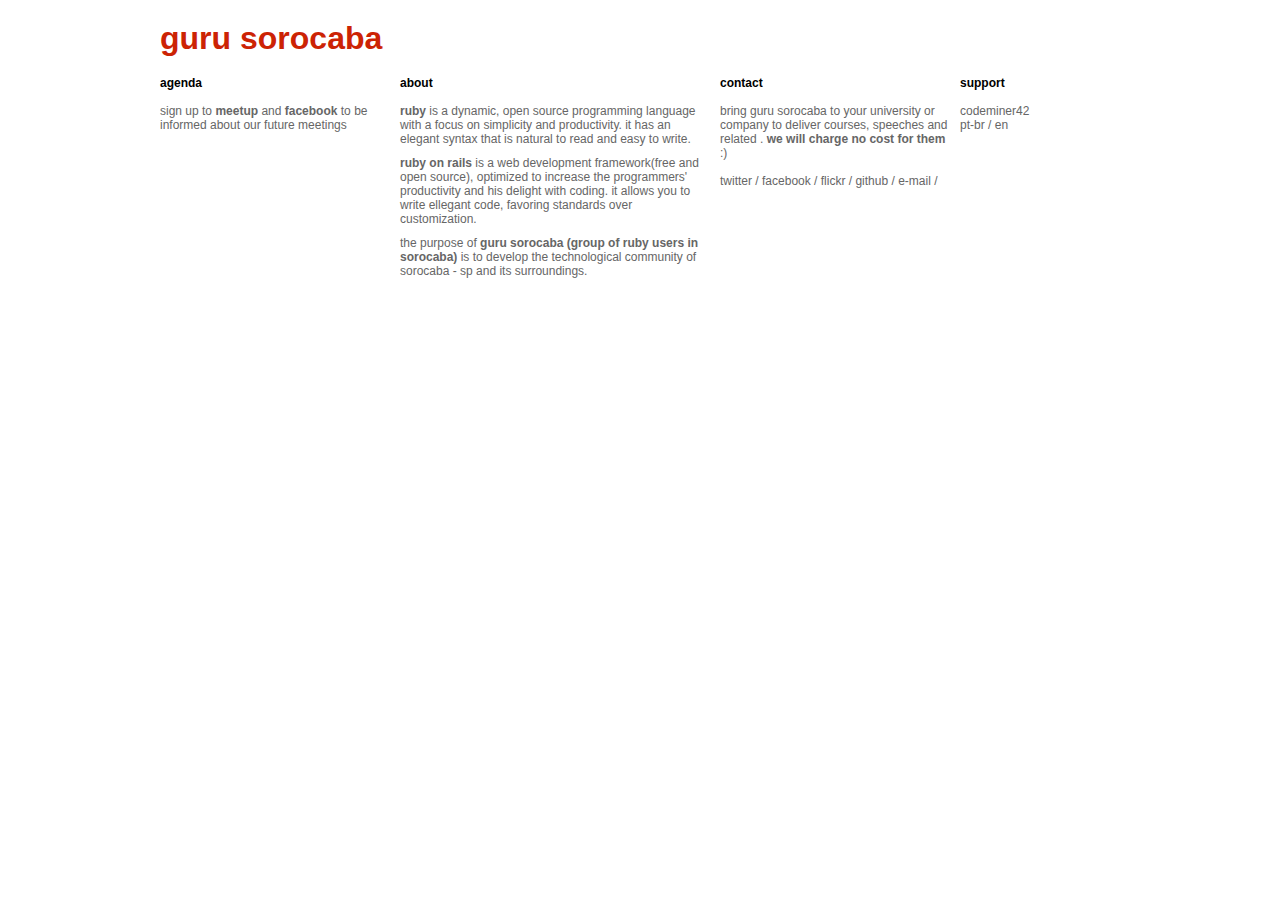
==== en.html @ 77f2997e "Added link for translation in english" ====
<!DOCTYPE html>
<html>
<head>
  <title>guru sorocaba</title>
  <link href="css/style.css" media="screen" rel="stylesheet" type="text/css" />
  <meta charset="utf-8"/>
  <meta content="authenticity_token" name="csrf-param" />
  <meta content="VZylPPbTDJaIRNPTKGpxU+utCsZSyweTU2c6LiX/bLU=" name="csrf-token" />
</head>
<body>
  <div id="header">
    <div class="container">
      <h1><a href="/">guru sorocaba</a></h1>
    </div>
  </div>
  <div id="content">
    <div class="container">
      <div class="grid_3 alpha section">
        <p class="title">agenda</p>
        <div class="agenda">Sign up to <a href="https://www.meetup.com/GURU-Sorocaba" rel="nofollow" target="_blank"><strong>meetup</strong></a> and <a href="https://www.facebook.com/GURUSorocaba" rel="nofollow" target="_blank"><strong>facebook</strong> to be informed about our future meetings</a></div>
      </div>

      <div class="grid_4 section">
        <p class="title">about</p>
        <div class="about">
          <p>
            <strong>ruby</strong> is a dynamic, open source programming language with a focus on simplicity and productivity. It has an elegant syntax that is natural to read and easy to write.
          </p>
          <p>
            <strong>ruby on rails</strong> is a web development framework(free and open source), optimized to increase the programmers' productivity and his delight with coding. It allows you to write ellegant code, favoring standards over customization.
          </p>
          <p>
            The purpose of <strong>guru sorocaba (group of ruby users in Sorocaba)</strong> is to develop the technological community of Sorocaba - SP and its surroundings.
          </p>
        </div>
      </div>

      <div class="grid_3 section">
        <p class="title">contact</p>
        <p>
          Bring guru sorocaba to your university or company to deliver courses, speeches and related . <strong>We will charge no cost for them</strong> :)
          <br /><br />
        </p>
        <p class="slash">
          <a href="http://twitter.com/gurusorocaba" rel="nofollow" target="_blank">twitter</a>
          <a href="http://www.facebook.com/groups/gurusorocaba" rel="nofollow" target="_blank">facebook</a>
          <a href="http://www.flickr.com/photos/gurusorocaba" rel="nofollow" target="_blank">flickr</a>
          <a href="https://github.com/gurusorocaba" rel="nofollow" target="_blank">github</a>
          <a href="mailto:gurusorocaba@gmail.com">e-mail</a>
        </p>
      </div>


      <div class="grid_2 omega section">
        <p class="title">support</p>
        <a href="http://codeminer42.com" rel="nofollow" target="_blank">Codeminer42</a>
        <br />
        <p><a href="/index(pt-br)">Pt-br</a> / <a href="/index(en)">En</a></p>
      </div>


    </div>
  </div>
  <script type="text/javascript">

  var _gaq = _gaq || [];
  _gaq.push(['_setAccount', 'UA-24837517-1']);
  _gaq.push(['_trackPageview']);

  (function() {
    var ga = document.createElement('script'); ga.type = 'text/javascript'; ga.async = true;
    ga.src = ('https:' == document.location.protocol ? 'https://ssl' : 'http://www') + '.google-analytics.com/ga.js';
    var s = document.getElementsByTagName('script')[0]; s.parentNode.insertBefore(ga, s);
  })();

  </script>

</body>
</html>
---- css/style.css ----
html,body,div,span,applet,object,iframe,h1,h2,h3,h4,h5,h6,p,blockquote,pre,a,abbr,acronym,address,big,cite,code,del,dfn,em,font,img,ins,kbd,q,s,samp,small,strike,strong,sub,sup,tt,var,b,u,i,center,dl,dt,dd,ol,ul,li,fieldset,form,label,legend,table,caption,tbody,tfoot,thead,tr,th,td{margin:0;padding:0;border:0;outline:0;font-size:100%;vertical-align:baseline;background:transparent}body{line-height:1}ol,ul{list-style:none}blockquote,q{quotes:none}blockquote:before,blockquote:after,q:before,q:after{content:'';content:none}:focus{outline:0}ins{text-decoration:none}del{text-decoration:line-through}table{border-collapse:collapse;border-spacing:0}
/*
960px grid system ~ Core CSS.
12 Columns ~ Margin left: 4px ~ Margin right: 4px

Based on the 960.gs grid system - http://960.gs/
by Nathan Smith

Created by the Grid System Generator - v1.04
Learn more ~ http://www.gridsystemgenerator.com/
*/

/*
Forces backgrounds to span full width,
even if there is horizontal scrolling.
Increase this if your layout is wider.

Note: IE6 works fine without this fix.
*/
body {
  min-width: 960px;
}

/* =Containers
--------------------------------------------------------------------------------*/
.container
{
/*  margin-left: 76px;
  margin-right: 76px;
	margin-left: auto;
	margin-right: auto;
	min-width: 960px;*/

	margin-left: auto;
	margin-right: auto;
	width: 960px;

}

/* =Grid >> Global
--------------------------------------------------------------------------------*/
.grid_1,
.grid_2,
.grid_3,
.grid_4,
.grid_5,
.grid_6,
.grid_7,
.grid_8,
.grid_9,
.grid_10,
.grid_11,
.grid_12 {
  display: inline;
  float: left;
  margin-left: 4px;
  margin-right: 4px;
}

.push_1, .pull_1,
.push_2, .pull_2,
.push_3, .pull_3,
.push_4, .pull_4,
.push_5, .pull_5,
.push_6, .pull_6,
.push_7, .pull_7,
.push_8, .pull_8,
.push_9, .pull_9,
.push_10, .pull_10,
.push_11, .pull_11 {
  position: relative;
}

/* =Grid >> Children (Alpha ~ First, Omega ~ Last)
--------------------------------------------------------------------------------*/
.alpha {margin-left: 0;}
.omega {margin-right: 0;}

/* =Grid >> 12 Columns
--------------------------------------------------------------------------------*/
.container .grid_1 {width: 72px;}
.container .grid_2 {width: 152px;}
.container .grid_3 {width: 232px;}
.container .grid_4 {width: 312px;}
.container .grid_5 {width: 392px;}
.container .grid_6 {width: 472px;}
.container .grid_7 {width: 552px;}
.container .grid_8 {width: 632px;}
.container .grid_9 {width: 712px;}
.container .grid_10 {width: 792px;}
.container .grid_11 {width: 872px;}
.container .grid_12 {width: 952px;}

/* =Prefix Extra Space >> 12 Columns
--------------------------------------------------------------------------------*/
.container .prefix_1 {padding-left: 80px;}
.container .prefix_2 {padding-left: 160px;}
.container .prefix_3 {padding-left: 240px;}
.container .prefix_4 {padding-left: 320px;}
.container .prefix_5 {padding-left: 400px;}
.container .prefix_6 {padding-left: 480px;}
.container .prefix_7 {padding-left: 560px;}
.container .prefix_8 {padding-left: 640px;}
.container .prefix_9 {padding-left: 720px;}
.container .prefix_10 {padding-left: 800px;}
.container .prefix_11 {padding-left: 880px;}

/* =Suffix Extra Space >> 12 Columns
--------------------------------------------------------------------------------*/
.container .suffix_1 {padding-right: 80px;}
.container .suffix_2 {padding-right: 160px;}
.container .suffix_3 {padding-right: 240px;}
.container .suffix_4 {padding-right: 320px;}
.container .suffix_5 {padding-right: 400px;}
.container .suffix_6 {padding-right: 480px;}
.container .suffix_7 {padding-right: 560px;}
.container .suffix_8 {padding-right: 640px;}
.container .suffix_9 {padding-right: 720px;}
.container .suffix_10 {padding-right: 800px;}
.container .suffix_11 {padding-right: 880px;}

/* `Push Space >> 12 Columns
--------------------------------------------------------------------------------*/
.container .push_1 {left: 80px;}
.container .push_2 {left: 160px;}
.container .push_3 {left: 240px;}
.container .push_4 {left: 320px;}
.container .push_5 {left: 400px;}
.container .push_6 {left: 480px;}
.container .push_7 {left: 560px;}
.container .push_8 {left: 640px;}
.container .push_9 {left: 720px;}
.container .push_10 {left: 800px;}
.container .push_11 {left: 880px;}

/* `Pull Space >> 12 Columns
--------------------------------------------------------------------------------*/
.container .pull_1 {left: -80px;}
.container .pull_2 {left: -160px;}
.container .pull_3 {left: -240px;}
.container .pull_4 {left: -320px;}
.container .pull_5 {left: -400px;}
.container .pull_6 {left: -480px;}
.container .pull_7 {left: -560px;}
.container .pull_8 {left: -640px;}
.container .pull_9 {left: -720px;}
.container .pull_10 {left: -800px;}
.container .pull_11 {left: -880px;}

/* `Clear Floated Elements
----------------------------------------------------------------------------------------------------*/
/* http://sonspring.com/journal/clearing-floats */
.clear {
  clear: both;
  display: block;
  overflow: hidden;
  visibility: hidden;
  width: 0;
  height: 0;
}

/* http://www.yuiblog.com/blog/2010/09/27/clearfix-reloaded-overflowhidden-demystified */
.clearfix:before,
.clearfix:after {
  content: "\0020";
  display: block;
  overflow: hidden;
  visibility: hidden;
  width: 0;
  height: 0;
}
.clearfix:after {
  clear: both;
}
/*
The following zoom:1 rule is specifically for IE6 + IE7.
Move to separate stylesheet if invalid CSS is a problem.
*/
.clearfix {
  zoom: 1;
}


body { font-size: 12px; line-height: 14px; color: #333; font-family: Helvetica, Arial, sans-serif; /*padding: 0px 9px 36px 9px;*/ text-transform: lowercase; }

a:link { color: inherit; text-decoration: none; }
a:visited { color: inherit; text-decoration: none; }
a:active { color: #333; text-decoration: none; }
a:hover { color: #333; text-decoration: none; }

#header { min-height: 50px; }
	#header h1 { font-size: 32px; line-height: 36px; /*padding: 20px 4px 0px 4px;*/ padding-top: 20px; color: #CC2304; }

#content { margin-top: 20px; }
h2 { font-weight: bold; font-size: 18px; line-height: 21px; margin-top: -1px; margin-bottom: 8px; padding: 0px 4px 0px 4px; }

nav { color: #999; font-weight: bold; font-size: 18px; line-height: 21px; margin-top: -1px; margin-bottom: 8px; /*padding: 0px 4px 0px 4px;*/ }
	nav a:after { content: " /"; }
	nav a.active { color: #CC2304; }

.section { color: #666; }
	.section .title { color: #000; font-weight: bold; margin-bottom: 14px; }
	.section p.slash a:after { content: " /"; }
	.section .agenda { margin-bottom: 10px; }
	.section .agenda .agenda-title, .section .agenda .details { font-weight: bold; }
	.section .agenda .description { margin-bottom: 5px; }
	.section .about p { margin-bottom: 10px; }
	.agenda-past { margin-top: 14px; font-weight: bold; }

input[type="text"], input[type="email"], input[type="password"], input[type="search"], textarea { border: 1px solid #999; border-radius: 3px; font-family: inherit; font-size: 12px; color: #666; padding: 2px; margin: 0; }
textarea { height: 160px; }
.grid_4 input[type="text"], .grid_4 textarea { width: 228px; }
.grid_4 select { max-width: 232px; }

.grid_6 input[type="text"], .grid_6 input[type="password"], .grid_6 input[type="search"] { width: 350px; }
.grid_9 input[type="text"], .grid_9 input[type="password"], .grid_9 input[type="search"] { width: 530px; }

.form-header { margin-bottom: 16px; margin-left: 2px; margin-right: 2px; }

.field { margin-bottom: 16px; }
label { color: #333; display: block; font-weight: bold; margin: 0; padding: 2px 2px 4px 2px; }
label.no-block { color: #333; display: inline; font-weight: normal; margin: 0; padding: 0px; }

#error_explanation, .form-messages { font-size: 13px; line-height: 18px; padding: 8px 16px; margin-top: 12px; border-bottom-left-radius: 6px 6px; border-bottom-right-radius: 6px 6px; border-top-left-radius: 6px 6px; border-top-right-radius: 6px 6px; }
  #error_explanation h2, .form-messages h2 { color: #C00; margin: 0px 0px 0px 0px; font-weight: bold; }
  #error_explanation ul, .form-messages ul { list-style: disc inside; }
#error_explanation, .form-messages.error { color: #C00; background: #FFEEEE; }
.form-messages.success { color: #3C3; background: #DDFFDD; font-weight: bold; }

.form-devise { padding: 0 4px; }
	.form-devise h2 {margin-bottom: 20px;}
	.form-devise p { margin: 4px 0px; }
	.form-devise p input[type="submit"] { margin: 16px 0px; }
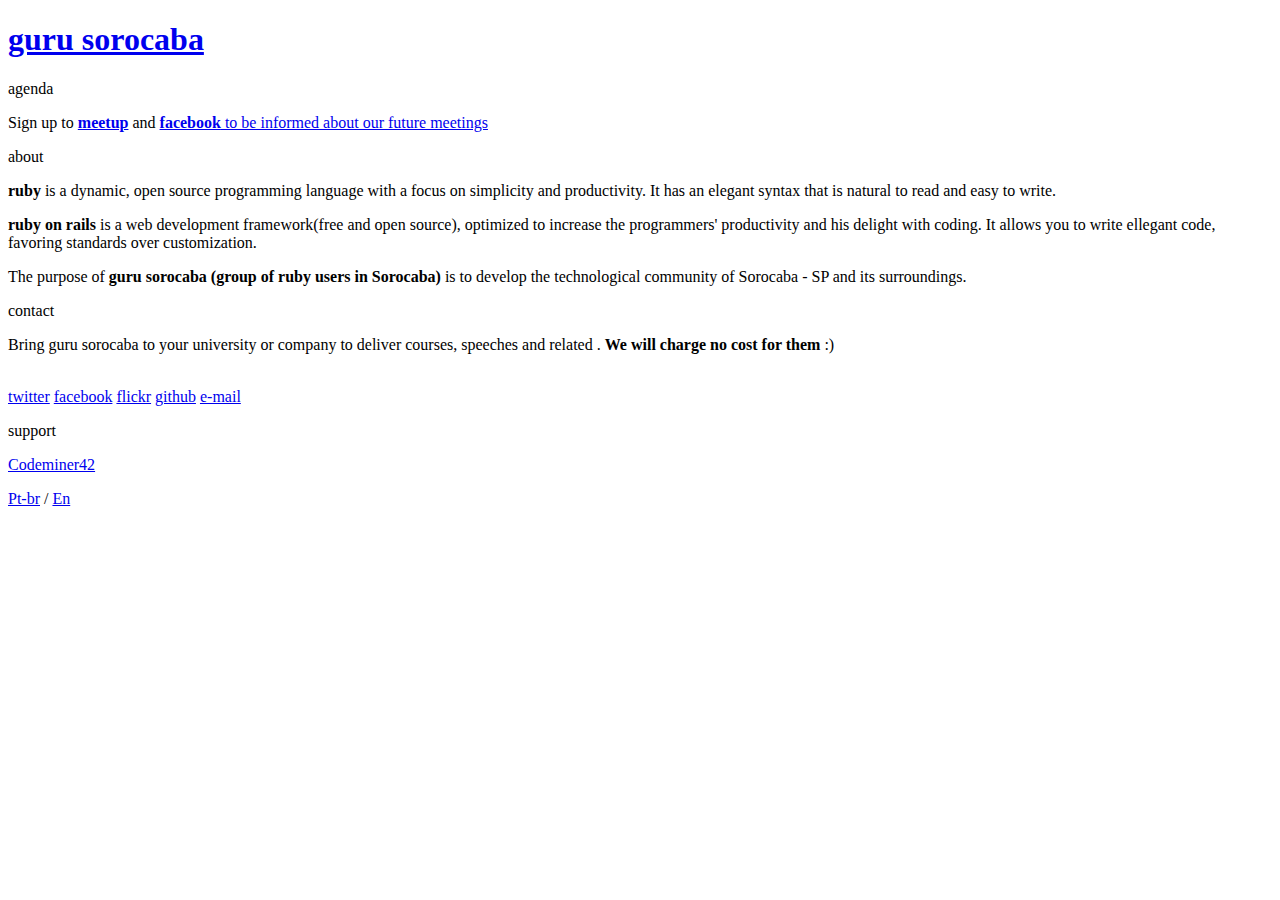
==== commit 29cc240d: "Remove local link" ====
--- a/en.html
+++ b/en.html
@@ -55,7 +55,7 @@
         <p class="title">support</p>
         <a href="http://codeminer42.com" rel="nofollow" target="_blank">Codeminer42</a>
         <br />
-        <p><a href="/index(pt-br)">Pt-br</a> / <a href="/index(en)">En</a></p>
+        <p><a href="/index.html">Pt-br</a> / <a href="/en.html">En</a></p>
       </div>
 
 
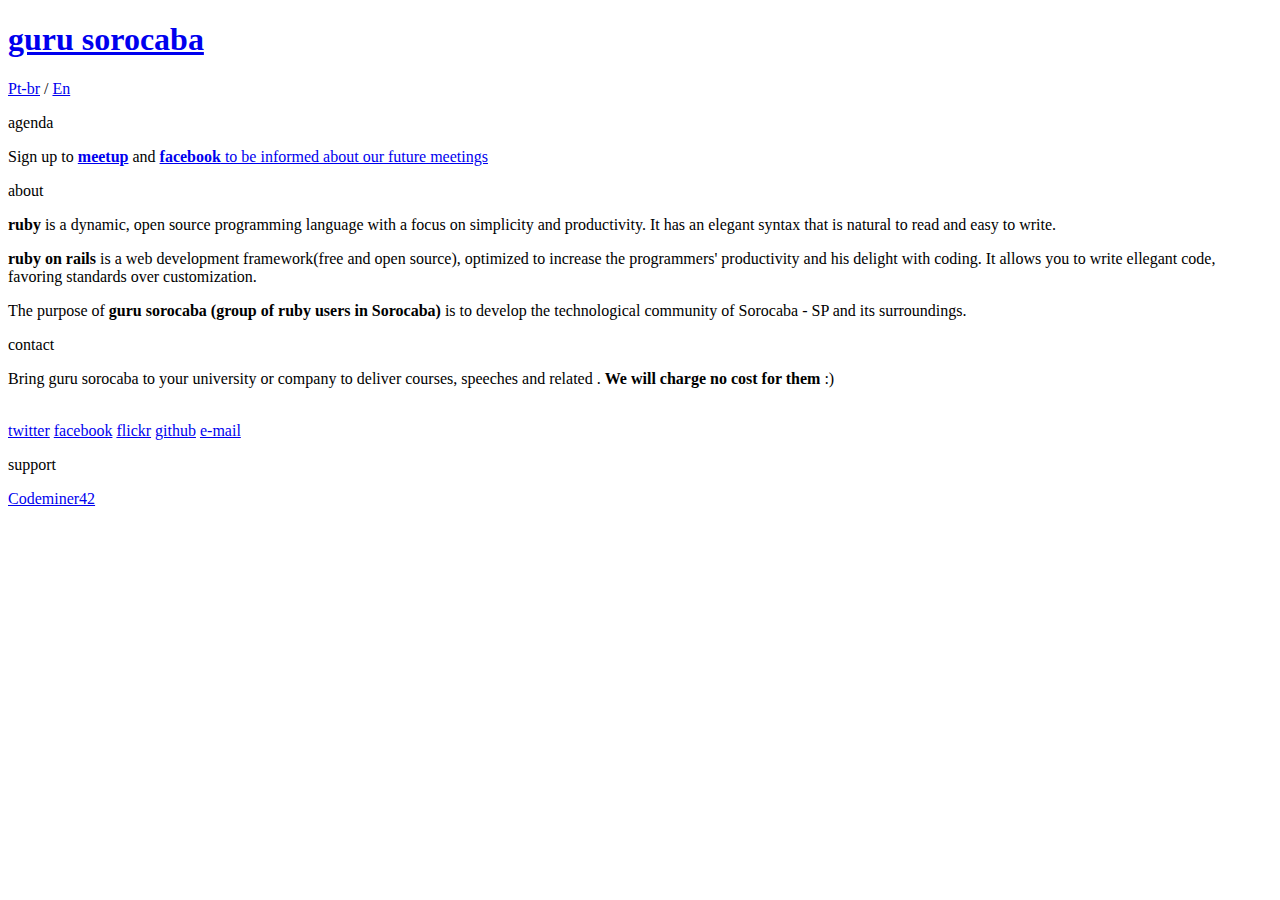
==== commit 62728fbc: "Moving pt-br/en links to the top" ====
--- a/en.html
+++ b/en.html
@@ -10,7 +10,12 @@
 <body>
   <div id="header">
     <div class="container">
-      <h1><a href="/">guru sorocaba</a></h1>
+      <div class="grid_3 alpha section">
+        <h1><a href="/">guru sorocaba</a></h1>
+      </div>
+      <div class="grid_1 push_7 omega section">
+        <p><a href="/index.html">Pt-br</a> / <a href="#">En</a></p>
+      </div>
     </div>
   </div>
   <div id="content">
@@ -54,8 +59,6 @@
       <div class="grid_2 omega section">
         <p class="title">support</p>
         <a href="http://codeminer42.com" rel="nofollow" target="_blank">Codeminer42</a>
-        <br />
-        <p><a href="/index.html">Pt-br</a> / <a href="/en.html">En</a></p>
       </div>
 
 
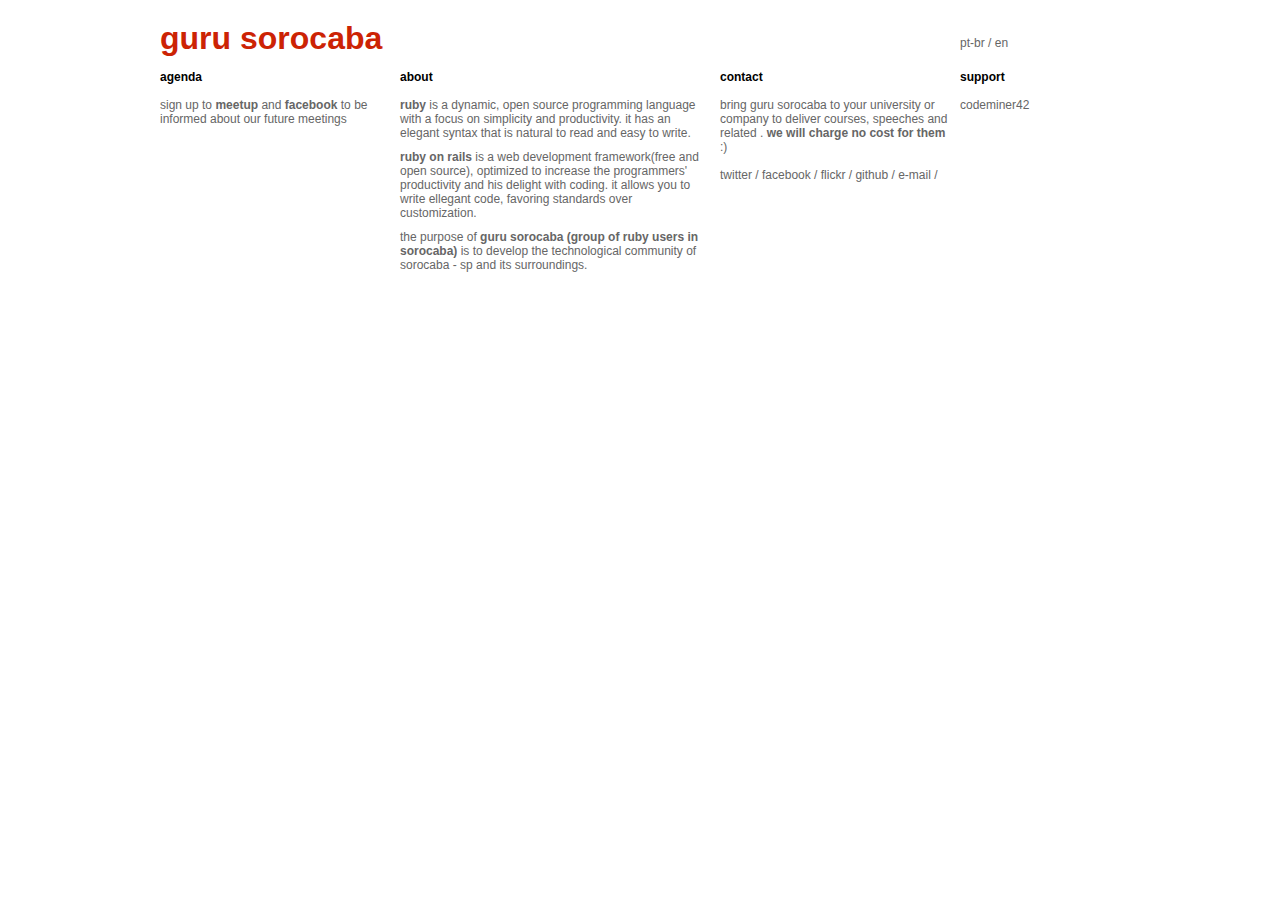
==== commit d9150fd9: "align language selector with the GURu logo" ====
--- a/en.html
+++ b/en.html
@@ -14,7 +14,7 @@
         <h1><a href="/">guru sorocaba</a></h1>
       </div>
       <div class="grid_1 push_7 omega section">
-        <p><a href="/index.html">Pt-br</a> / <a href="#">En</a></p>
+        <p class="language"><a href="/index.html">Pt-br</a> / <a href="#">En</a></p>
       </div>
     </div>
   </div>
--- a/css/style.css
+++ b/css/style.css
@@ -0,0 +1,234 @@
+html,body,div,span,applet,object,iframe,h1,h2,h3,h4,h5,h6,p,blockquote,pre,a,abbr,acronym,address,big,cite,code,del,dfn,em,font,img,ins,kbd,q,s,samp,small,strike,strong,sub,sup,tt,var,b,u,i,center,dl,dt,dd,ol,ul,li,fieldset,form,label,legend,table,caption,tbody,tfoot,thead,tr,th,td{margin:0;padding:0;border:0;outline:0;font-size:100%;vertical-align:baseline;background:transparent}body{line-height:1}ol,ul{list-style:none}blockquote,q{quotes:none}blockquote:before,blockquote:after,q:before,q:after{content:'';content:none}:focus{outline:0}ins{text-decoration:none}del{text-decoration:line-through}table{border-collapse:collapse;border-spacing:0}
+/*
+960px grid system ~ Core CSS.
+12 Columns ~ Margin left: 4px ~ Margin right: 4px
+
+Based on the 960.gs grid system - http://960.gs/
+by Nathan Smith
+
+Created by the Grid System Generator - v1.04
+Learn more ~ http://www.gridsystemgenerator.com/
+*/
+
+/*
+Forces backgrounds to span full width,
+even if there is horizontal scrolling.
+Increase this if your layout is wider.
+
+Note: IE6 works fine without this fix.
+*/
+body {
+  min-width: 960px;
+}
+
+/* =Containers
+--------------------------------------------------------------------------------*/
+.container
+{
+/*  margin-left: 76px;
+  margin-right: 76px;
+	margin-left: auto;
+	margin-right: auto;
+	min-width: 960px;*/
+
+	margin-left: auto;
+	margin-right: auto;
+	width: 960px;
+
+}
+
+/* =Grid >> Global
+--------------------------------------------------------------------------------*/
+.grid_1,
+.grid_2,
+.grid_3,
+.grid_4,
+.grid_5,
+.grid_6,
+.grid_7,
+.grid_8,
+.grid_9,
+.grid_10,
+.grid_11,
+.grid_12 {
+  display: inline;
+  float: left;
+  margin-left: 4px;
+  margin-right: 4px;
+}
+
+.push_1, .pull_1,
+.push_2, .pull_2,
+.push_3, .pull_3,
+.push_4, .pull_4,
+.push_5, .pull_5,
+.push_6, .pull_6,
+.push_7, .pull_7,
+.push_8, .pull_8,
+.push_9, .pull_9,
+.push_10, .pull_10,
+.push_11, .pull_11 {
+  position: relative;
+}
+
+/* =Grid >> Children (Alpha ~ First, Omega ~ Last)
+--------------------------------------------------------------------------------*/
+.alpha {margin-left: 0;}
+.omega {margin-right: 0;}
+
+/* =Grid >> 12 Columns
+--------------------------------------------------------------------------------*/
+.container .grid_1 {width: 72px;}
+.container .grid_2 {width: 152px;}
+.container .grid_3 {width: 232px;}
+.container .grid_4 {width: 312px;}
+.container .grid_5 {width: 392px;}
+.container .grid_6 {width: 472px;}
+.container .grid_7 {width: 552px;}
+.container .grid_8 {width: 632px;}
+.container .grid_9 {width: 712px;}
+.container .grid_10 {width: 792px;}
+.container .grid_11 {width: 872px;}
+.container .grid_12 {width: 952px;}
+
+/* =Prefix Extra Space >> 12 Columns
+--------------------------------------------------------------------------------*/
+.container .prefix_1 {padding-left: 80px;}
+.container .prefix_2 {padding-left: 160px;}
+.container .prefix_3 {padding-left: 240px;}
+.container .prefix_4 {padding-left: 320px;}
+.container .prefix_5 {padding-left: 400px;}
+.container .prefix_6 {padding-left: 480px;}
+.container .prefix_7 {padding-left: 560px;}
+.container .prefix_8 {padding-left: 640px;}
+.container .prefix_9 {padding-left: 720px;}
+.container .prefix_10 {padding-left: 800px;}
+.container .prefix_11 {padding-left: 880px;}
+
+/* =Suffix Extra Space >> 12 Columns
+--------------------------------------------------------------------------------*/
+.container .suffix_1 {padding-right: 80px;}
+.container .suffix_2 {padding-right: 160px;}
+.container .suffix_3 {padding-right: 240px;}
+.container .suffix_4 {padding-right: 320px;}
+.container .suffix_5 {padding-right: 400px;}
+.container .suffix_6 {padding-right: 480px;}
+.container .suffix_7 {padding-right: 560px;}
+.container .suffix_8 {padding-right: 640px;}
+.container .suffix_9 {padding-right: 720px;}
+.container .suffix_10 {padding-right: 800px;}
+.container .suffix_11 {padding-right: 880px;}
+
+/* `Push Space >> 12 Columns
+--------------------------------------------------------------------------------*/
+.container .push_1 {left: 80px;}
+.container .push_2 {left: 160px;}
+.container .push_3 {left: 240px;}
+.container .push_4 {left: 320px;}
+.container .push_5 {left: 400px;}
+.container .push_6 {left: 480px;}
+.container .push_7 {left: 560px;}
+.container .push_8 {left: 640px;}
+.container .push_9 {left: 720px;}
+.container .push_10 {left: 800px;}
+.container .push_11 {left: 880px;}
+
+/* `Pull Space >> 12 Columns
+--------------------------------------------------------------------------------*/
+.container .pull_1 {left: -80px;}
+.container .pull_2 {left: -160px;}
+.container .pull_3 {left: -240px;}
+.container .pull_4 {left: -320px;}
+.container .pull_5 {left: -400px;}
+.container .pull_6 {left: -480px;}
+.container .pull_7 {left: -560px;}
+.container .pull_8 {left: -640px;}
+.container .pull_9 {left: -720px;}
+.container .pull_10 {left: -800px;}
+.container .pull_11 {left: -880px;}
+
+/* `Clear Floated Elements
+----------------------------------------------------------------------------------------------------*/
+/* http://sonspring.com/journal/clearing-floats */
+.clear {
+  clear: both;
+  display: block;
+  overflow: hidden;
+  visibility: hidden;
+  width: 0;
+  height: 0;
+}
+
+/* http://www.yuiblog.com/blog/2010/09/27/clearfix-reloaded-overflowhidden-demystified */
+.clearfix:before,
+.clearfix:after {
+  content: "\0020";
+  display: block;
+  overflow: hidden;
+  visibility: hidden;
+  width: 0;
+  height: 0;
+}
+.clearfix:after {
+  clear: both;
+}
+/*
+The following zoom:1 rule is specifically for IE6 + IE7.
+Move to separate stylesheet if invalid CSS is a problem.
+*/
+.clearfix {
+  zoom: 1;
+}
+
+
+body { font-size: 12px; line-height: 14px; color: #333; font-family: Helvetica, Arial, sans-serif; /*padding: 0px 9px 36px 9px;*/ text-transform: lowercase; }
+
+a:link { color: inherit; text-decoration: none; }
+a:visited { color: inherit; text-decoration: none; }
+a:active { color: #333; text-decoration: none; }
+a:hover { color: #333; text-decoration: none; }
+
+#header { min-height: 50px; }
+	#header h1 { font-size: 32px; line-height: 36px; /*padding: 20px 4px 0px 4px;*/ padding-top: 20px; color: #CC2304; }
+	#header .language { padding-top: 36px }
+
+#content { margin-top: 20px; }
+h2 { font-weight: bold; font-size: 18px; line-height: 21px; margin-top: -1px; margin-bottom: 8px; padding: 0px 4px 0px 4px; }
+
+nav { color: #999; font-weight: bold; font-size: 18px; line-height: 21px; margin-top: -1px; margin-bottom: 8px; /*padding: 0px 4px 0px 4px;*/ }
+	nav a:after { content: " /"; }
+	nav a.active { color: #CC2304; }
+
+.section { color: #666; }
+	.section .title { color: #000; font-weight: bold; margin-bottom: 14px; }
+	.section p.slash a:after { content: " /"; }
+	.section .agenda { margin-bottom: 10px; }
+	.section .agenda .agenda-title, .section .agenda .details { font-weight: bold; }
+	.section .agenda .description { margin-bottom: 5px; }
+	.section .about p { margin-bottom: 10px; }
+	.agenda-past { margin-top: 14px; font-weight: bold; }
+
+input[type="text"], input[type="email"], input[type="password"], input[type="search"], textarea { border: 1px solid #999; border-radius: 3px; font-family: inherit; font-size: 12px; color: #666; padding: 2px; margin: 0; }
+textarea { height: 160px; }
+.grid_4 input[type="text"], .grid_4 textarea { width: 228px; }
+.grid_4 select { max-width: 232px; }
+
+.grid_6 input[type="text"], .grid_6 input[type="password"], .grid_6 input[type="search"] { width: 350px; }
+.grid_9 input[type="text"], .grid_9 input[type="password"], .grid_9 input[type="search"] { width: 530px; }
+
+.form-header { margin-bottom: 16px; margin-left: 2px; margin-right: 2px; }
+
+.field { margin-bottom: 16px; }
+label { color: #333; display: block; font-weight: bold; margin: 0; padding: 2px 2px 4px 2px; }
+label.no-block { color: #333; display: inline; font-weight: normal; margin: 0; padding: 0px; }
+
+#error_explanation, .form-messages { font-size: 13px; line-height: 18px; padding: 8px 16px; margin-top: 12px; border-bottom-left-radius: 6px 6px; border-bottom-right-radius: 6px 6px; border-top-left-radius: 6px 6px; border-top-right-radius: 6px 6px; }
+  #error_explanation h2, .form-messages h2 { color: #C00; margin: 0px 0px 0px 0px; font-weight: bold; }
+  #error_explanation ul, .form-messages ul { list-style: disc inside; }
+#error_explanation, .form-messages.error { color: #C00; background: #FFEEEE; }
+.form-messages.success { color: #3C3; background: #DDFFDD; font-weight: bold; }
+
+.form-devise { padding: 0 4px; }
+	.form-devise h2 {margin-bottom: 20px;}
+	.form-devise p { margin: 4px 0px; }
+	.form-devise p input[type="submit"] { margin: 16px 0px; }
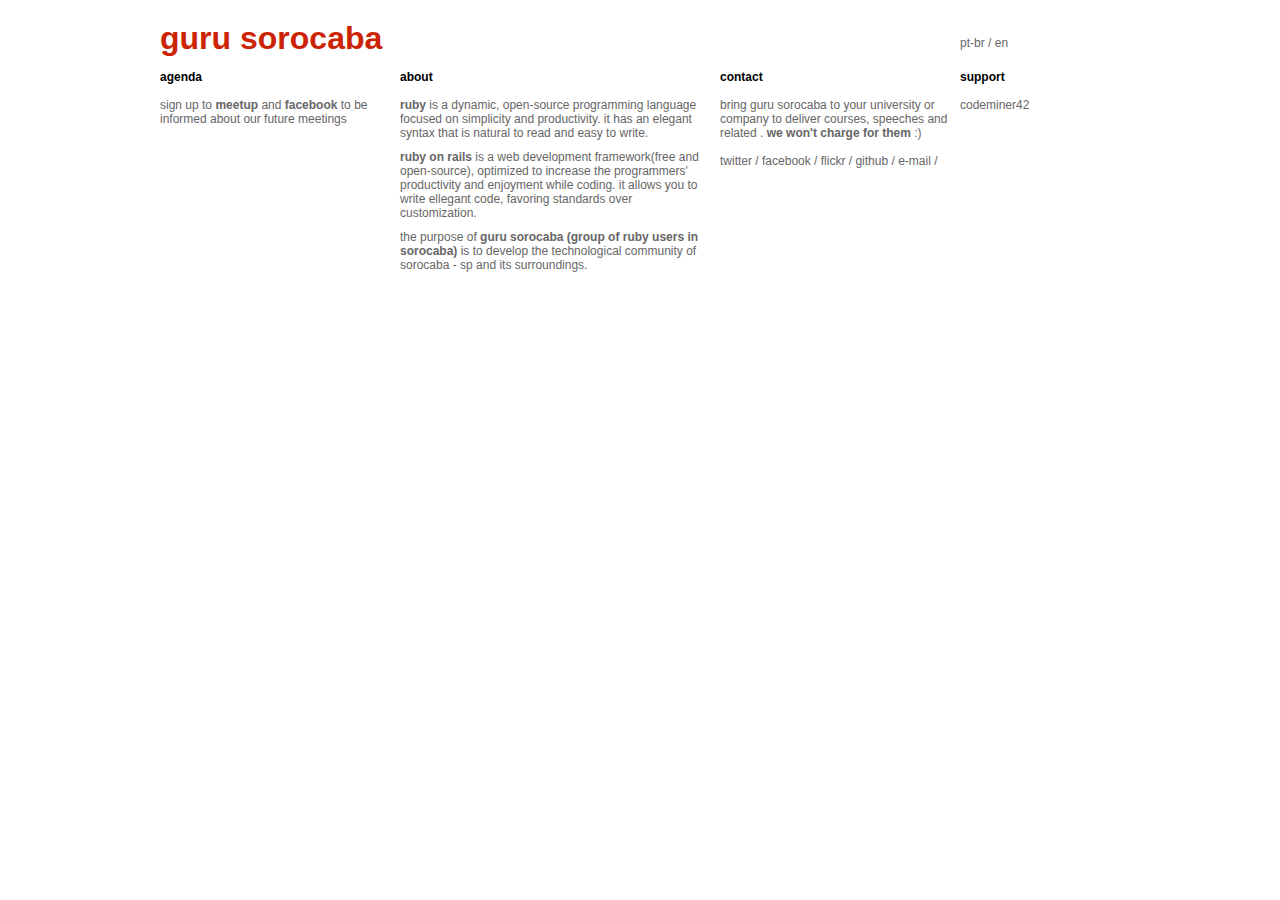
==== commit de127790: "Making requested changes" ====
--- a/en.html
+++ b/en.html
@@ -29,10 +29,10 @@
         <p class="title">about</p>
         <div class="about">
           <p>
-            <strong>ruby</strong> is a dynamic, open source programming language with a focus on simplicity and productivity. It has an elegant syntax that is natural to read and easy to write.
+            <strong>ruby</strong> is a dynamic, open-source programming language focused on simplicity and productivity. It has an elegant syntax that is natural to read and easy to write.
           </p>
           <p>
-            <strong>ruby on rails</strong> is a web development framework(free and open source), optimized to increase the programmers' productivity and his delight with coding. It allows you to write ellegant code, favoring standards over customization.
+            <strong>ruby on rails</strong> is a web development framework(free and open-source), optimized to increase the programmers' productivity and enjoyment while coding. It allows you to write ellegant code, favoring standards over customization.
           </p>
           <p>
             The purpose of <strong>guru sorocaba (group of ruby users in Sorocaba)</strong> is to develop the technological community of Sorocaba - SP and its surroundings.
@@ -43,7 +43,7 @@
       <div class="grid_3 section">
         <p class="title">contact</p>
         <p>
-          Bring guru sorocaba to your university or company to deliver courses, speeches and related . <strong>We will charge no cost for them</strong> :)
+          Bring guru sorocaba to your university or company to deliver courses, speeches and related . <strong>We won't charge for them</strong> :)
           <br /><br />
         </p>
         <p class="slash">
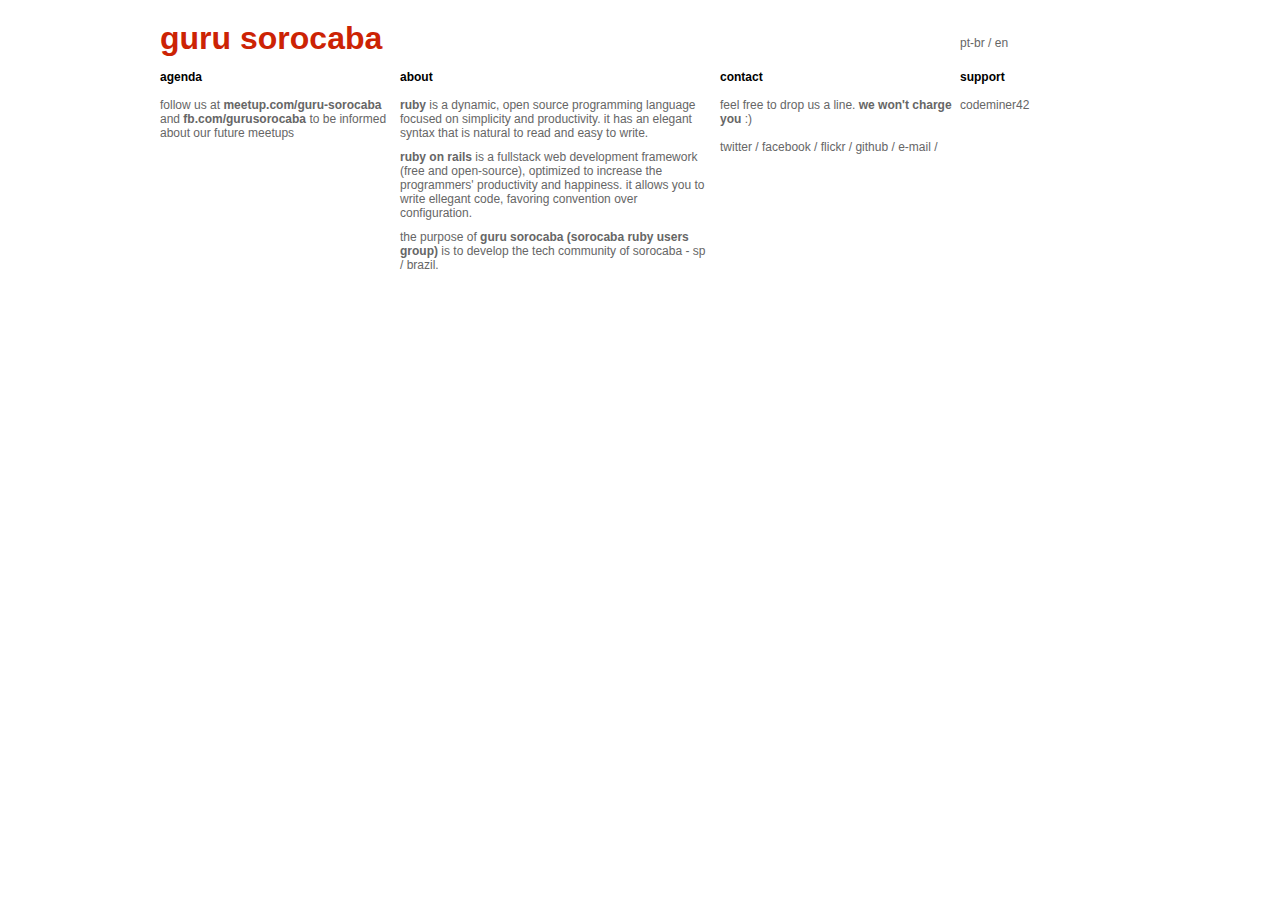
==== commit 7509f93c: "Improve english text" ====
--- a/en.html
+++ b/en.html
@@ -22,20 +22,20 @@
     <div class="container">
       <div class="grid_3 alpha section">
         <p class="title">agenda</p>
-        <div class="agenda">Sign up to <a href="https://www.meetup.com/GURU-Sorocaba" rel="nofollow" target="_blank"><strong>meetup</strong></a> and <a href="https://www.facebook.com/GURUSorocaba" rel="nofollow" target="_blank"><strong>facebook</strong> to be informed about our future meetings</a></div>
+        <div class="agenda">follow us at <a href="https://www.meetup.com/GURU-Sorocaba" rel="nofollow" target="_blank"><strong>meetup.com/GURU-Sorocaba</strong></a> and <a href="https://www.facebook.com/GURUSorocaba" rel="nofollow" target="_blank"><strong>fb.com/GURUSorocaba</strong> to be informed about our future meetups</a></div>
       </div>
 
       <div class="grid_4 section">
         <p class="title">about</p>
         <div class="about">
           <p>
-            <strong>ruby</strong> is a dynamic, open-source programming language focused on simplicity and productivity. It has an elegant syntax that is natural to read and easy to write.
+            <strong>ruby</strong> is a dynamic, open source programming language focused on simplicity and productivity. it has an elegant syntax that is natural to read and easy to write.
           </p>
           <p>
-            <strong>ruby on rails</strong> is a web development framework(free and open-source), optimized to increase the programmers' productivity and enjoyment while coding. It allows you to write ellegant code, favoring standards over customization.
+            <strong>ruby on rails</strong> is a fullstack web development framework (free and open-source), optimized to increase the programmers' productivity and happiness. it allows you to write ellegant code, favoring convention over configuration.
           </p>
           <p>
-            The purpose of <strong>guru sorocaba (group of ruby users in Sorocaba)</strong> is to develop the technological community of Sorocaba - SP and its surroundings.
+            the purpose of <strong>guru sorocaba (sorocaba ruby users group)</strong> is to develop the tech community of sorocaba - sp / brazil.
           </p>
         </div>
       </div>
@@ -43,7 +43,7 @@
       <div class="grid_3 section">
         <p class="title">contact</p>
         <p>
-          Bring guru sorocaba to your university or company to deliver courses, speeches and related . <strong>We won't charge for them</strong> :)
+          feel free to drop us a line. <strong>we won't charge you</strong> :)
           <br /><br />
         </p>
         <p class="slash">
